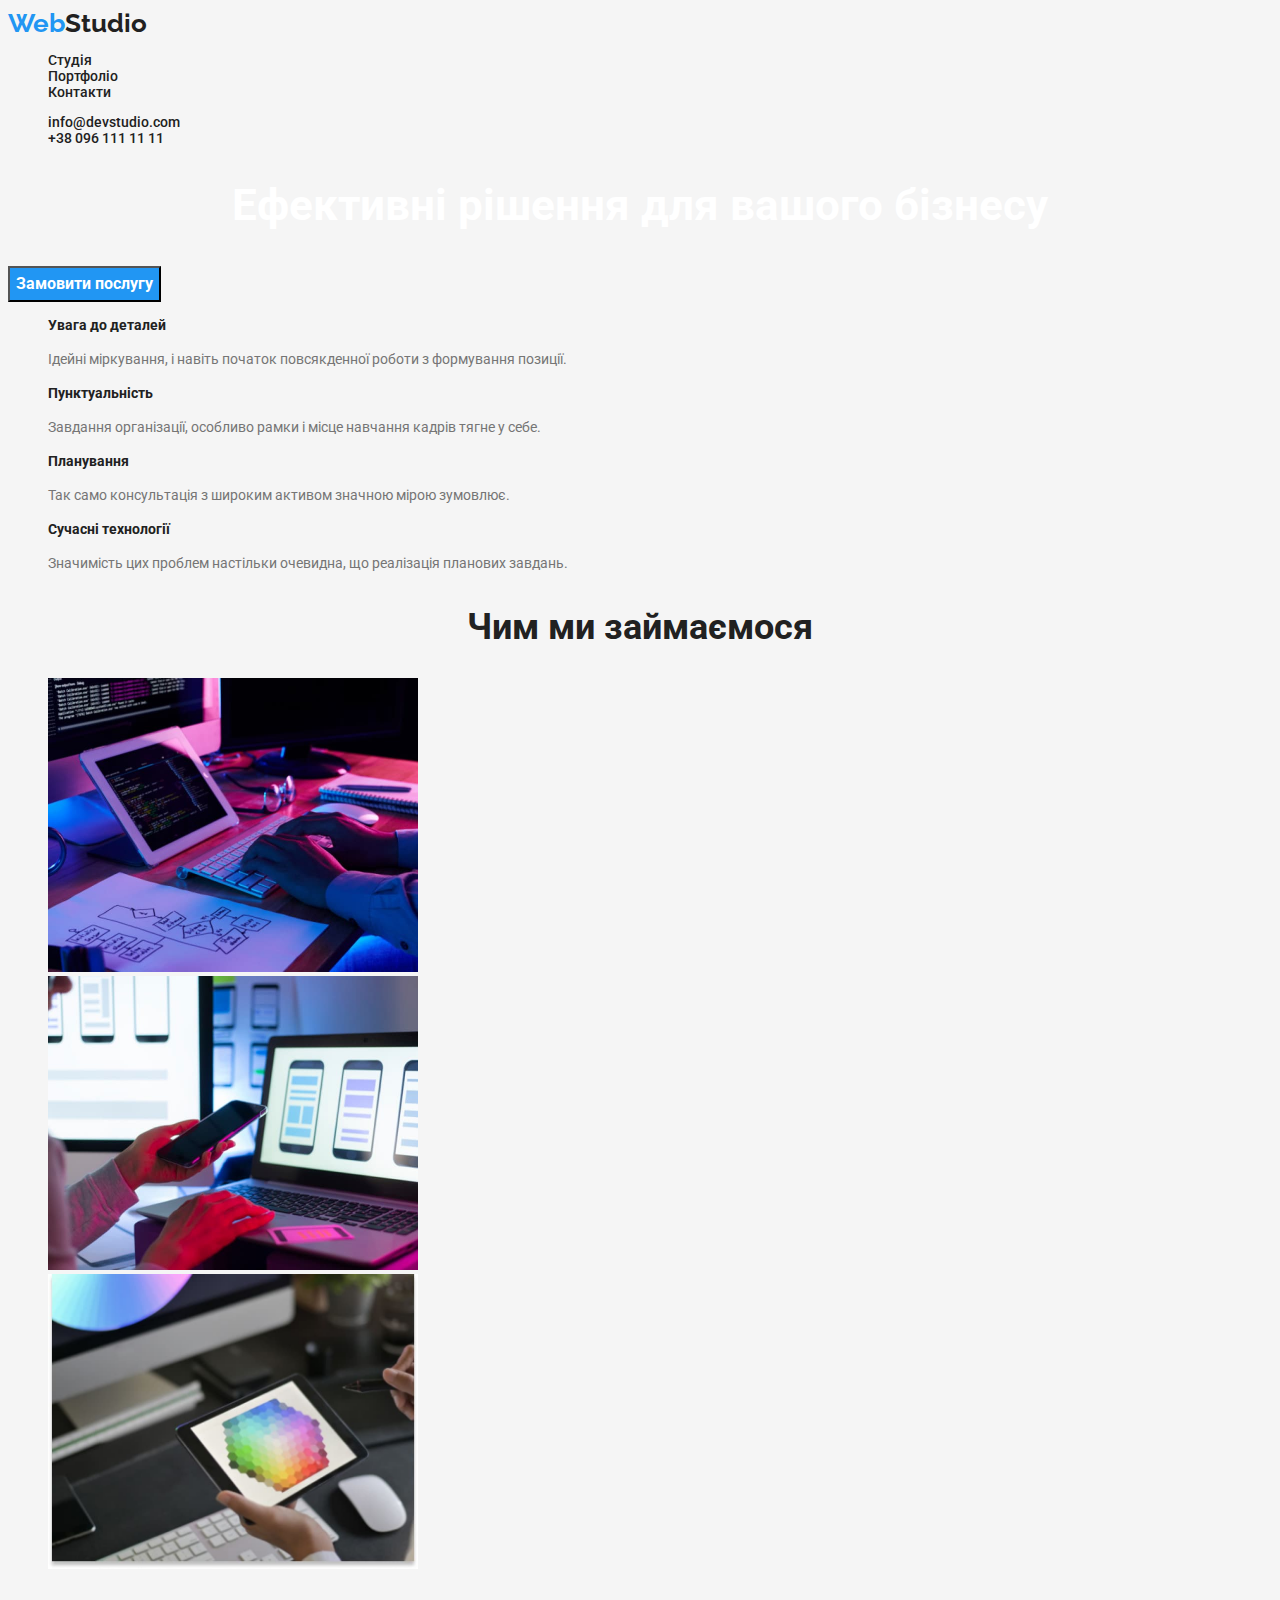
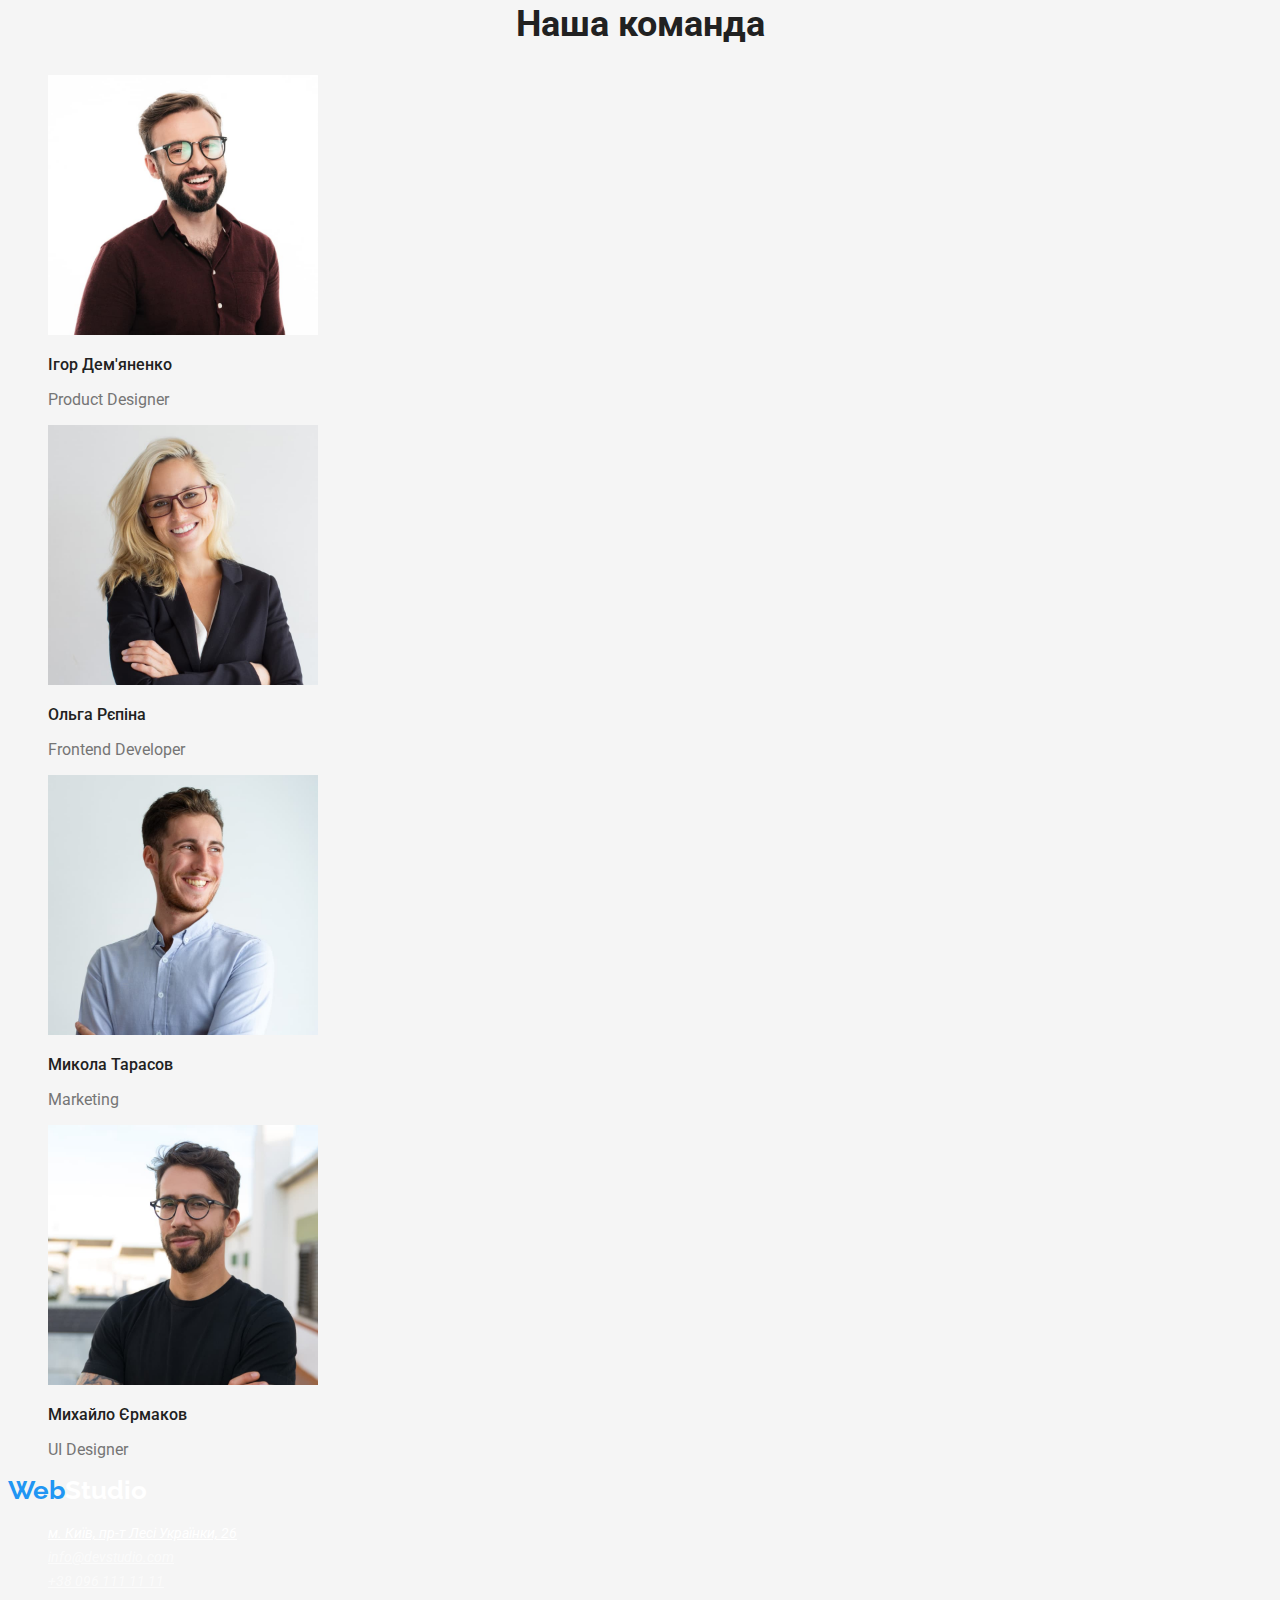
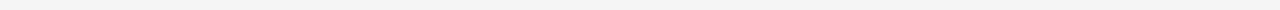
==== index.html @ 49c2ed3a "add portfolio.html" ====
<!DOCTYPE html>
<html lang="uk">
  <head>
    <meta charset="UTF-8" />
    <meta http-equiv="X-UA-Compatible" content="IE=edge" />
    <meta name="viewport" content="width=device-width, initial-scale=1.0" />
    <title>WebStudio</title>
    <link
      href="https://fonts.googleapis.com/css2?family=Raleway:wght@700&family=Roboto:wght@400;500;700;900&display=swap"
      rel="stylesheet"
    />
    <link rel="stylesheet" href="./css/styles.css" />
  </head>
  <body>
    <header class="header">
      <nav class="header-nav">
        <a href="./index.html" class="logo"
          >Web<span class="logo-header">Studio</span></a
        >
        <ul class="nav-list lists">
          <li class="nav-item"><a href="./index.html">Студія</a></li>
          <li class="nav-item"><a href="./portfolio.html">Портфоліо</a></li>
          <li class="nav-item"><a href="">Контакти</a></li>
        </ul>
      </nav>
      <ul class="contact-list lists">
        <li class="contact-item">
          <a href="mailto:info@devstudio.com">info@devstudio.com</a>
        </li>
        <li class="contact-item">
          <a href="tel:+380961111111">+38 096 111 11 11</a>
        </li>
      </ul>
    </header>
    <main>
      <section class="hero">
        <h1 class="hero-title">Ефективні рішення для вашого бізнесу</h1>
        <button type="button" class="hero-btn">Замовити послугу</button>
      </section>
      <section class="features">
        <h2 hidden>Особливості</h2>
        <ul class="feature-list lists">
          <li class="feat-item">
            <h3 class="feat-title">Увага до деталей</h3>
            <p class="feat-desc">
              Ідейні міркування, і навіть початок повсякденної роботи з
              формування позиції.
            </p>
          </li>
          <li class="feat-item">
            <h3 class="feat-title">Пунктуальність</h3>
            <p class="feat-desc">
              Завдання організації, особливо рамки і місце навчання кадрів тягне
              у себе.
            </p>
          </li>
          <li class="feat-item">
            <h3 class="feat-title">Планування</h3>
            <p class="feat-desc">
              Так само консультація з широким активом значною мірою зумовлює.
            </p>
          </li>
          <li class="feat-item">
            <h3 class="feat-title">Сучасні технології</h3>
            <p class="feat-desc">
              Значимість цих проблем настільки очевидна, що реалізація планових
              завдань.
            </p>
          </li>
        </ul>
      </section>
      <section class="about">
        <h2 class="title-about">Чим ми займаємося</h2>
        <ul class="photo-list lists">
          <li>
            <img src="./images/img.jpg" alt="Робочий процес" width="370" />
          </li>
          <li>
            <img src="./images/box2.jpg" alt="Адаптивна верстка" width="370" />
          </li>
          <li>
            <img src="./images/box3.jpg" alt="Схема кольорів" width="370" />
          </li>
        </ul>
      </section>
      <section class="team">
        <h2 class="team-title">Наша команда</h2>
        <ul class="team-list lists">
          <li class="team-worker">
            <img src="./images/man1.jpg" alt="Ігор Дем'яненко" width="270" />
            <h3 class="worker-name">Ігор Дем'яненко</h3>
            <p class="worker-position">Product Designer</p>
          </li>
          <li class="team-worker">
            <img src="./images/man2.jpg" alt="Ольга Рєпіна" width="270" />
            <h3 class="worker-name">Ольга Рєпіна</h3>
            <p class="worker-position">Frontend Developer</p>
          </li>
          <li class="team-worker">
            <img src="./images/man3.jpg" alt="Микола Тарасов" width="270" />
            <h3 class="worker-name">Микола Тарасов</h3>
            <p class="worker-position">Marketing</p>
          </li>
          <li class="team-worker">
            <img src="./images/man4.jpg" alt="Михайло Єрмаков" width="270" />
            <h3 class="worker-name">Михайло Єрмаков</h3>
            <p class="worker-position">UI Designer</p>
          </li>
        </ul>
      </section>
    </main>
    <footer>
      <a href="./index.html" class="logo footer"
        >Web<span class="logo-footer">Studio</span></a
      >
      <address>
        <ul class="address-list lists">
          <li class="address-item map">
            <a
              href="https://www.google.com.ua/maps/place/%D0%B1%D1%83%D0%BB.+%D0%9B%D0%B5%D1%81%D0%B8+%D0%A3%D0%BA%D1%80%D0%B0%D0%B8%D0%BD%D0%BA%D0%B8,+26,+%D0%9A%D0%B8%D0%B5%D0%B2,+02000/@50.4265807,30.5383858,17z/data=!3m1!4b1!4m5!3m4!1s0x40d4cf0e033ecbe9:0x57a4dffefec77da0!8m2!3d50.4265807!4d30.5383858?hl=ru"
              target="_blank"
              rel="noopener noreferrer"
              >м. Київ, пр-т Лесі Українки, 26</a
            >
          </li>
          <li class="address-item">
            <a href="mailto:info@devstudio.com">info@devstudio.com</a>
          </li>
          <li class="address-item">
            <a href="tel:+380961111111">+38 096 111 11 11</a>
          </li>
        </ul>
      </address>
    </footer>
  </body>
</html>
---- css/styles.css ----
:root{
    --accent-color: #2196F3;
    --primary-white-color: #ffffff;
    --primary-text-color: #757575;
    --primary-black-color: #212121;
    --primary-bg-btn-color: #F5F4FA;
}
body{
    background: #F5F5F5;
    font-family: 'Roboto', sans-serif;
    letter-spacing: 3%;
    color:  var(--primary-black-color);
}
/* header */
.header{
font-weight: 500;
font-size: 14px;
line-height: 1.14;
letter-spacing: 2%;
}
.logo{
    font-family: 'Raleway', sans-serif;
    color: var(--accent-color);
    font-weight: 700;
    font-size: 26px;
    line-height: 1.2;
    text-decoration: none;
}
.logo .logo-header{
    color: var(--primary-black-color);
}

.nav-item a, .contact-item a{
    color:  var(--primary-black-color);
    text-decoration: none;
}
.nav-item :hover,
.nav-item :focus,
.contact-item :hover,
.contact-item :focus{
    color: var(--accent-color);
}
.lists{
    list-style: none;
}
/* hero */
.hero-title{
color: var(--primary-white-color);
font-size: 44px;
line-height: 1.36;
text-align: center;
letter-spacing: 6%;
}
.hero-btn{
    font-family: inherit;
    font-size: 16px;
    font-weight: 700;
    line-height: 1.9;
    letter-spacing: 6%;
    color: var(--primary-white-color);
    background: var(--accent-color);
}

/* features */
.feat-title{
    font-weight: 700;
    font-size: 14px;
    line-height: 1.14;
}
.feat-desc{
    font-weight: 400;
    font-size: 14px;
    line-height: 1.71;
    color: var(--primary-text-color);
}

/* about */
.title-about, .team-title{
  font-weight: 700; 
  font-size: 36px; 
  line-height: 1.17;
  text-align: center;
}

/* team */
.worker-name{
    font-size: 16px;
    font-weight: 500;
    line-height: 1.19;
}
.worker-position{
  font-size: 16px;
  font-weight: 400;
  line-height: 1.19;
  color: var(--primary-text-color);
}
/* footer */
.logo .logo-footer{
    color: var(--primary-white-color);
}
.address-list a{
    font-size: 14px;
    font-weight: 400;
    line-height: 1.7;
    color: rgba(255, 255, 255, 0.6);
}
.map a{
    color: var(--primary-white-color);
}


/* Portfolio */
.portfolio-filters button{
    background: var(--primary-bg-btn-color);
    color: var(--primary-black-color);
    font-family: inherit;
    font-size: 16px;
    font-weight: 500;
    line-height: 1.6; 
}
.portfolio-filters button:hover,
.portfolio-filters button:focus{
background: var(--accent-color);
color: var(--primary-white-color);
}
/* all */
.all-card{
font-size: 18px;
font-weight: 700;
line-height: 2;
letter-spacing: 6%;
color: var(--primary-black-color);
}
.card-desc{
font-size: 16px;
font-weight: 400;
line-height: 1.9;
color: var(--primary-text-color);
}
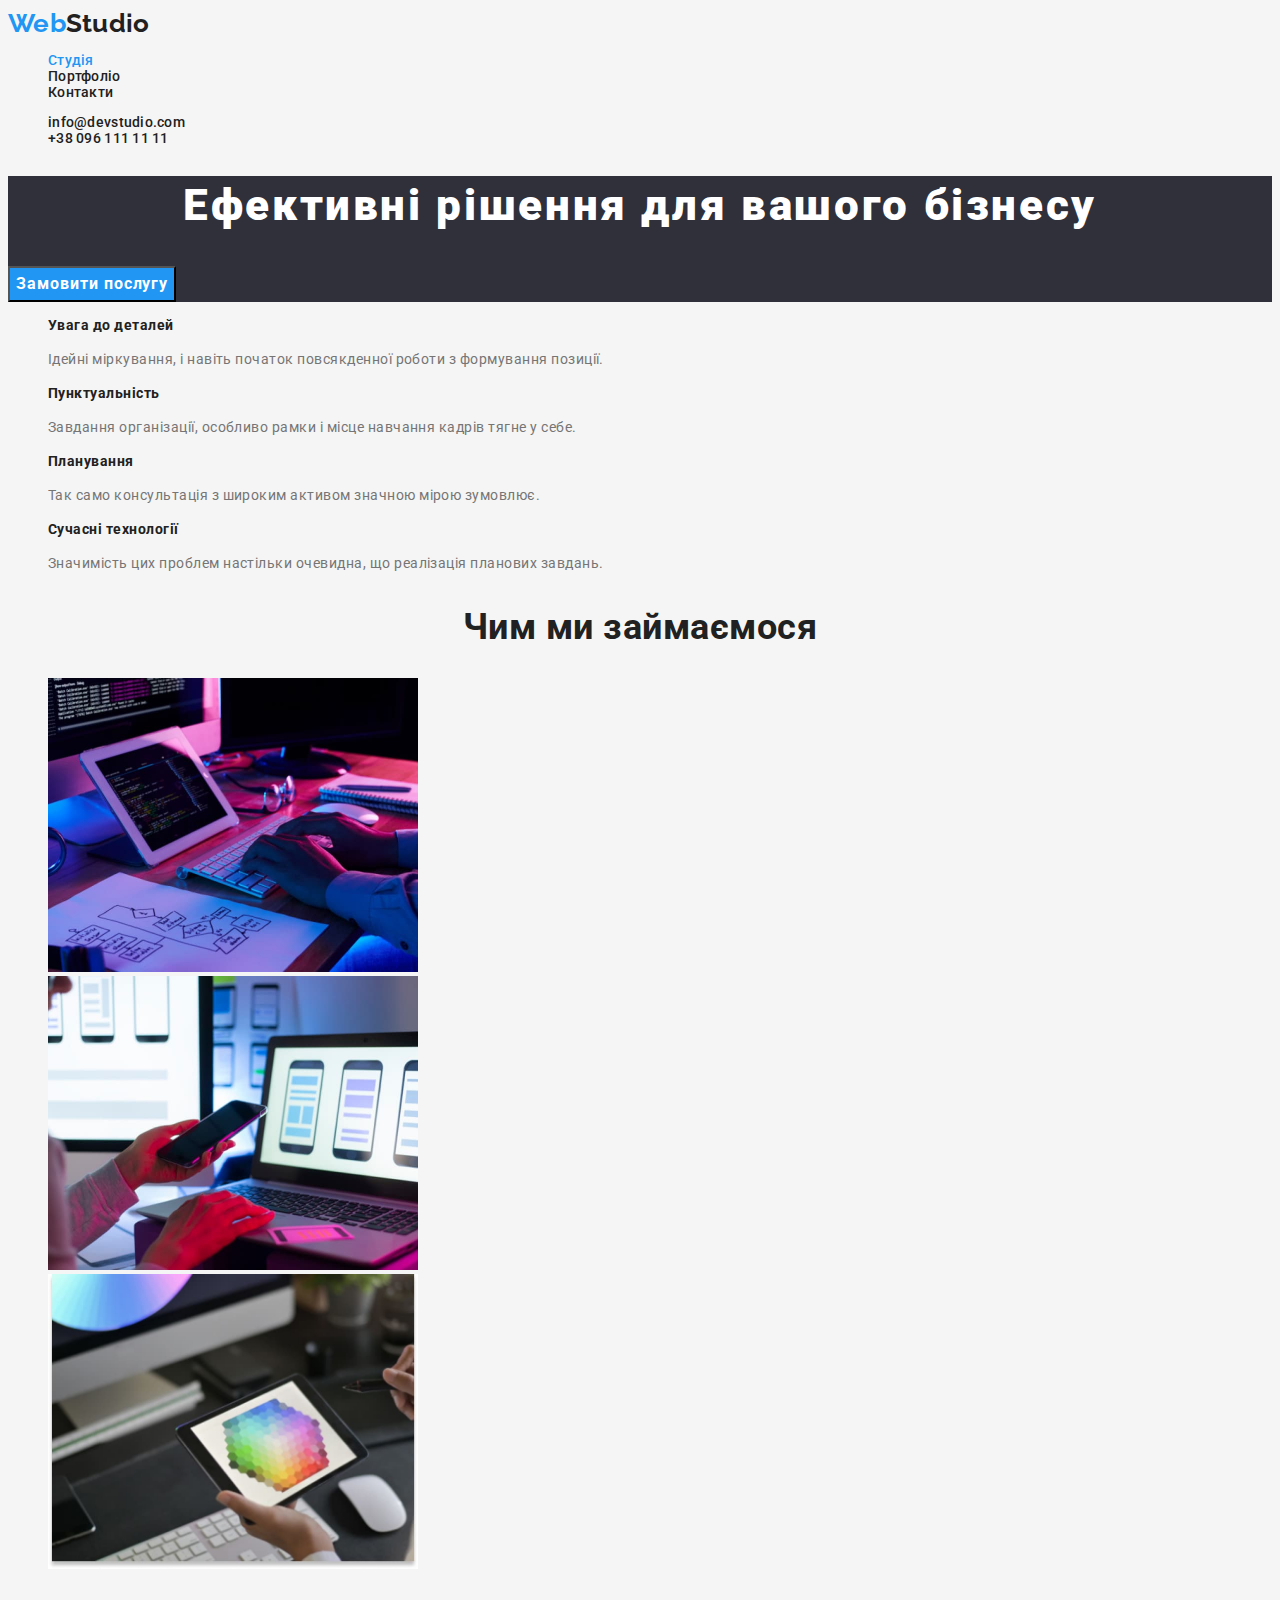
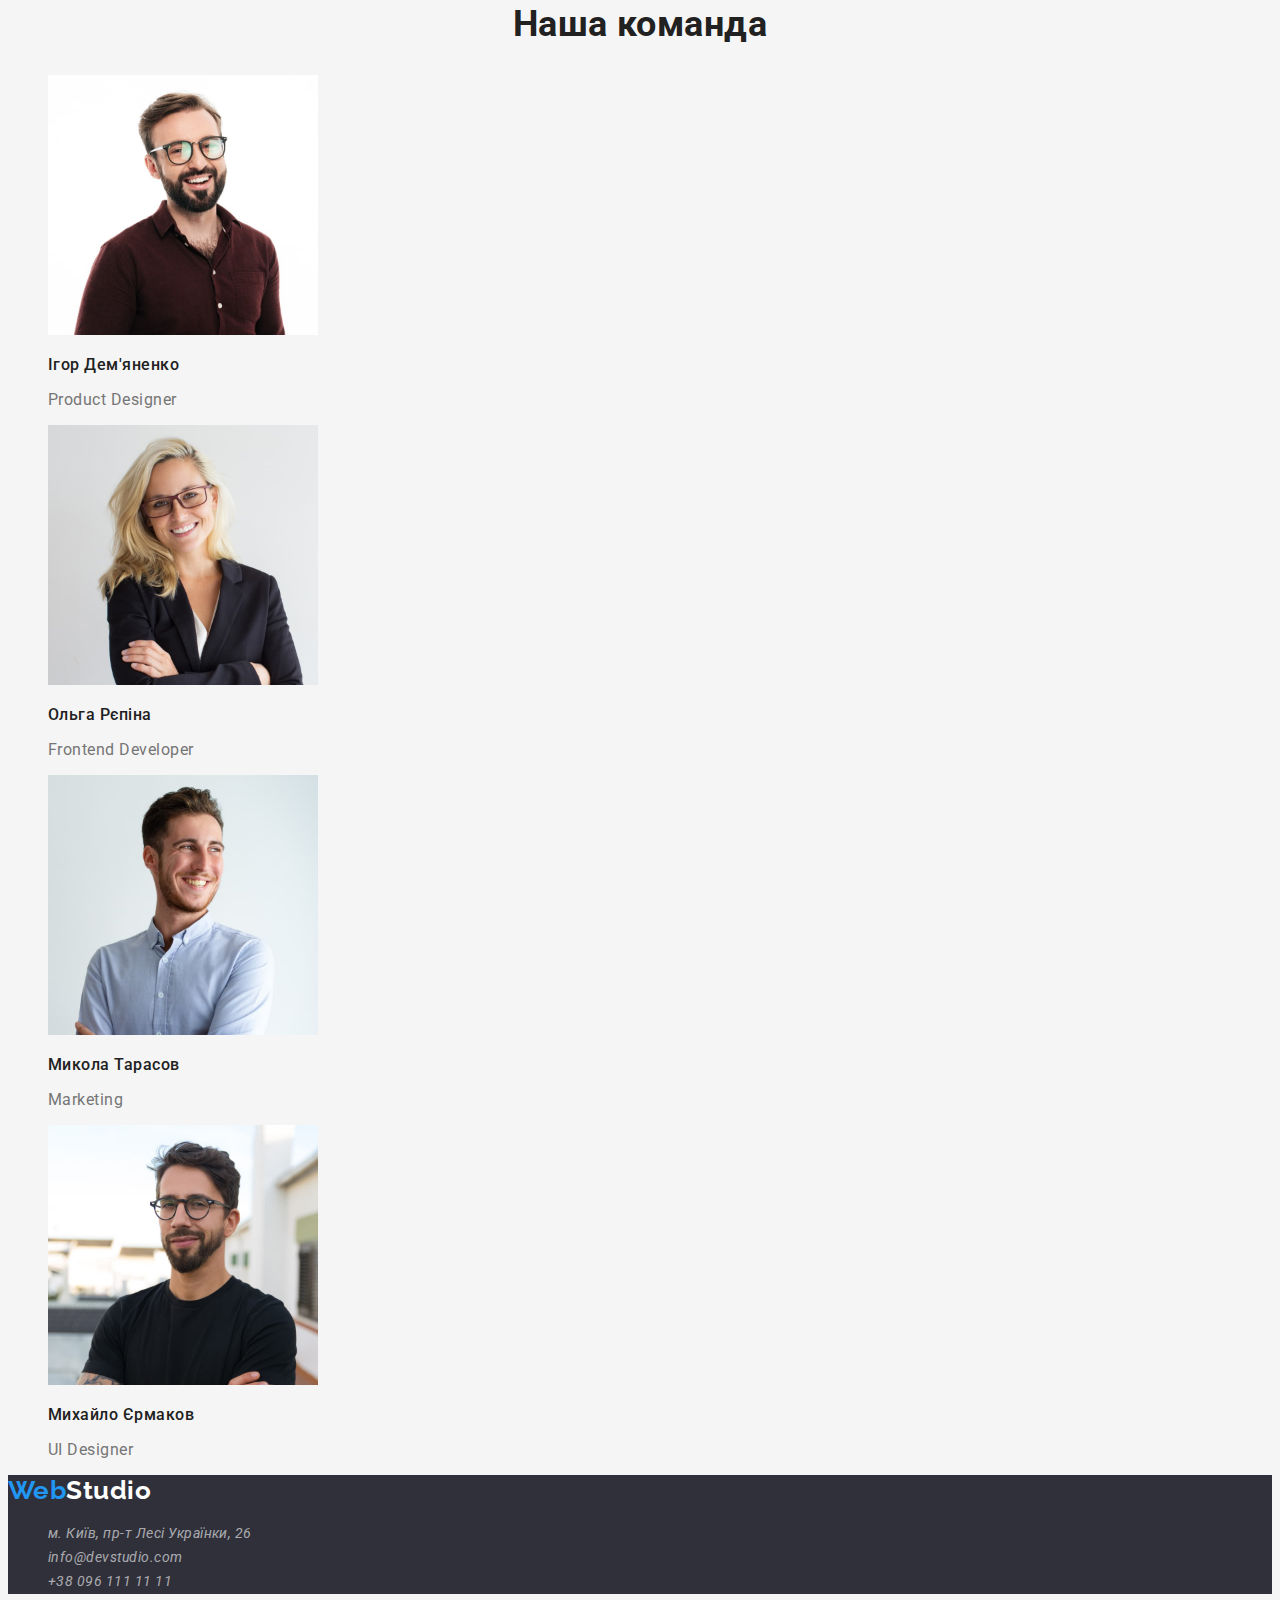
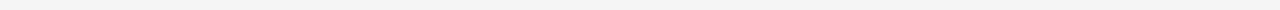
==== commit 92cae2cf: "add css properties" ====
--- a/index.html
+++ b/index.html
@@ -14,21 +14,31 @@
   <body>
     <header class="header">
       <nav class="header-nav">
-        <a href="./index.html" class="logo"
+        <a href="./index.html" class="logo link"
           >Web<span class="logo-header">Studio</span></a
         >
         <ul class="nav-list lists">
-          <li class="nav-item"><a href="./index.html">Студія</a></li>
-          <li class="nav-item"><a href="./portfolio.html">Портфоліо</a></li>
-          <li class="nav-item"><a href="">Контакти</a></li>
+          <li class="nav-item">
+            <a href="./index.html" class="nav-link link current">Студія</a>
+          </li>
+          <li class="nav-item">
+            <a href="./portfolio.html" class="nav-link link">Портфоліо</a>
+          </li>
+          <li class="nav-item">
+            <a href="" class="nav-link link">Контакти</a>
+          </li>
         </ul>
       </nav>
       <ul class="contact-list lists">
         <li class="contact-item">
-          <a href="mailto:info@devstudio.com">info@devstudio.com</a>
+          <a href="mailto:info@devstudio.com" class="contact-link link"
+            >info@devstudio.com</a
+          >
         </li>
         <li class="contact-item">
-          <a href="tel:+380961111111">+38 096 111 11 11</a>
+          <a href="tel:+380961111111" class="contact-link link"
+            >+38 096 111 11 11</a
+          >
         </li>
       </ul>
     </header>
@@ -38,7 +48,7 @@
         <button type="button" class="hero-btn">Замовити послугу</button>
       </section>
       <section class="features">
-        <h2 hidden>Особливості</h2>
+        <h2 class="visually-hidden">Особливості</h2>
         <ul class="feature-list lists">
           <li class="feat-item">
             <h3 class="feat-title">Увага до деталей</h3>
@@ -70,7 +80,7 @@
         </ul>
       </section>
       <section class="about">
-        <h2 class="title-about">Чим ми займаємося</h2>
+        <h2 class="about-title">Чим ми займаємося</h2>
         <ul class="photo-list lists">
           <li>
             <img src="./images/img.jpg" alt="Робочий процес" width="370" />
@@ -109,25 +119,30 @@
         </ul>
       </section>
     </main>
-    <footer>
-      <a href="./index.html" class="logo footer"
+    <footer class="footer">
+      <a href="./index.html" class="logo link"
         >Web<span class="logo-footer">Studio</span></a
       >
       <address>
         <ul class="address-list lists">
-          <li class="address-item map">
+          <li class="address-item">
             <a
               href="https://www.google.com.ua/maps/place/%D0%B1%D1%83%D0%BB.+%D0%9B%D0%B5%D1%81%D0%B8+%D0%A3%D0%BA%D1%80%D0%B0%D0%B8%D0%BD%D0%BA%D0%B8,+26,+%D0%9A%D0%B8%D0%B5%D0%B2,+02000/@50.4265807,30.5383858,17z/data=!3m1!4b1!4m5!3m4!1s0x40d4cf0e033ecbe9:0x57a4dffefec77da0!8m2!3d50.4265807!4d30.5383858?hl=ru"
               target="_blank"
               rel="noopener noreferrer"
+              class="footer-link link"
               >м. Київ, пр-т Лесі Українки, 26</a
             >
           </li>
           <li class="address-item">
-            <a href="mailto:info@devstudio.com">info@devstudio.com</a>
+            <a href="mailto:info@devstudio.com" class="footer-link link"
+              >info@devstudio.com</a
+            >
           </li>
           <li class="address-item">
-            <a href="tel:+380961111111">+38 096 111 11 11</a>
+            <a href="tel:+380961111111" class="footer-link link"
+              >+38 096 111 11 11</a
+            >
           </li>
         </ul>
       </address>
--- a/css/styles.css
+++ b/css/styles.css
@@ -1,139 +1,159 @@
-:root{
-    --accent-color: #2196F3;
-    --primary-white-color: #ffffff;
-    --primary-text-color: #757575;
-    --primary-black-color: #212121;
-    --primary-bg-btn-color: #F5F4FA;
+:root {
+  --primary-white-color: #ffffff;
+  --primary-text-color: #757575;
+  --primary-black-color: #212121;
+  --primary-bg-btn-color: #f5f4fa;
+  --accent-color: #2196f3;
 }
-body{
-    background: #F5F5F5;
-    font-family: 'Roboto', sans-serif;
-    letter-spacing: 3%;
-    color:  var(--primary-black-color);
+body {
+  background: #f5f5f5;
+  font-family: 'Roboto', sans-serif;
+  letter-spacing: 0.03em;
+  color: var(--primary-black-color);
 }
-/* header */
-.header{
-font-weight: 500;
-font-size: 14px;
-line-height: 1.14;
-letter-spacing: 2%;
+.lists {
+  list-style: none;
 }
-.logo{
-    font-family: 'Raleway', sans-serif;
-    color: var(--accent-color);
-    font-weight: 700;
-    font-size: 26px;
-    line-height: 1.2;
-    text-decoration: none;
+.link {
+  text-decoration: none;
 }
-.logo .logo-header{
-    color: var(--primary-black-color);
+.link:focus,
+.link:hover {
+  color: var(--accent-color);
+}
+.header {
+  font-weight: 500;
+  font-size: 14px;
+  line-height: 1.14;
+  letter-spacing: 0.02em;
+}
+.logo {
+  font-family: 'Raleway', sans-serif;
+  color: var(--accent-color);
+  font-weight: 700;
+  font-size: 26px;
+  line-height: 1.2;
 }
 
-.nav-item a, .contact-item a{
-    color:  var(--primary-black-color);
-    text-decoration: none;
+.nav-link,
+.contact-link,
+.logo-header {
+  color: var(--primary-black-color);
 }
-.nav-item :hover,
-.nav-item :focus,
-.contact-item :hover,
-.contact-item :focus{
-    color: var(--accent-color);
+.current {
+  color: var(--accent-color);
 }
-.lists{
-    list-style: none;
+
+/* hero */
+.hero {
+  background: #2f303a;
 }
-/* hero */
-.hero-title{
-color: var(--primary-white-color);
-font-size: 44px;
-line-height: 1.36;
-text-align: center;
-letter-spacing: 6%;
+.hero-title {
+  color: var(--primary-white-color);
+  font-weight: 900;
+  font-size: 44px;
+  line-height: 1.36;
+  text-align: center;
+  letter-spacing: 0.06em;
 }
-.hero-btn{
-    font-family: inherit;
-    font-size: 16px;
-    font-weight: 700;
-    line-height: 1.9;
-    letter-spacing: 6%;
-    color: var(--primary-white-color);
-    background: var(--accent-color);
+.hero-btn {
+  font-family: inherit;
+  font-size: 16px;
+  font-weight: 700;
+  line-height: 1.9;
+  letter-spacing: 0.06em;
+  color: var(--primary-white-color);
+  background: var(--accent-color);
+  cursor: pointer;
+}
+.hero-btn:hover,
+.hero-btn:hover {
+  background: #188ce8;
+}
+.visually-hidden {
+  position: absolute;
+  white-space: nowrap;
+  width: 1px;
+  height: 1px;
+  overflow: hidden;
+  border: 0;
+  padding: 0;
+  clip: rect(0 0 0 0);
+  clip-path: inset(50%);
+  margin: -1px;
 }
 
 /* features */
-.feat-title{
-    font-weight: 700;
-    font-size: 14px;
-    line-height: 1.14;
+.feat-title {
+  font-size: 14px;
+  line-height: 1.14;
 }
-.feat-desc{
-    font-weight: 400;
-    font-size: 14px;
-    line-height: 1.71;
-    color: var(--primary-text-color);
+.feat-desc {
+  font-size: 14px;
+  line-height: 1.71;
+  color: var(--primary-text-color);
 }
 
 /* about */
-.title-about, .team-title{
-  font-weight: 700; 
-  font-size: 36px; 
+.about-title,
+.team-title {
+  font-size: 36px;
   line-height: 1.17;
   text-align: center;
 }
 
 /* team */
-.worker-name{
-    font-size: 16px;
-    font-weight: 500;
-    line-height: 1.19;
+.worker-name {
+  font-size: 16px;
+  font-weight: 500;
+  line-height: 1.19;
 }
-.worker-position{
+.worker-position {
   font-size: 16px;
-  font-weight: 400;
   line-height: 1.19;
   color: var(--primary-text-color);
 }
 /* footer */
-.logo .logo-footer{
-    color: var(--primary-white-color);
+.footer {
+  background-color: #2f303a;
 }
-.address-list a{
-    font-size: 14px;
-    font-weight: 400;
-    line-height: 1.7;
-    color: rgba(255, 255, 255, 0.6);
+.logo .logo-footer {
+  color: var(--primary-white-color);
 }
-.map a{
-    color: var(--primary-white-color);
+.footer-link {
+  font-size: 14px;
+  font-weight: 400;
+  line-height: 1.7;
+  color: rgba(255, 255, 255, 0.6);
+}
+.footer-link:hover,
+.footer-link:focus {
+  color: var(--primary-white-color);
 }
 
-
 /* Portfolio */
-.portfolio-filters button{
-    background: var(--primary-bg-btn-color);
-    color: var(--primary-black-color);
-    font-family: inherit;
-    font-size: 16px;
-    font-weight: 500;
-    line-height: 1.6; 
+.filter-btn {
+  background: var(--primary-bg-btn-color);
+  color: var(--primary-black-color);
+  font-family: inherit;
+  font-size: 16px;
+  font-weight: 500;
+  line-height: 1.6;
+  cursor: pointer;
 }
-.portfolio-filters button:hover,
-.portfolio-filters button:focus{
-background: var(--accent-color);
-color: var(--primary-white-color);
+.filter-btn:hover,
+.filter-btn:focus {
+  background: var(--accent-color);
+  color: var(--primary-white-color);
 }
 /* all */
-.all-card{
-font-size: 18px;
-font-weight: 700;
-line-height: 2;
-letter-spacing: 6%;
-color: var(--primary-black-color);
+.all-title {
+  font-size: 18px;
+  line-height: 2;
+  letter-spacing: 0.06em;
 }
-.card-desc{
-font-size: 16px;
-font-weight: 400;
-line-height: 1.9;
-color: var(--primary-text-color);
-}+.card-desc {
+  font-size: 16px;
+  line-height: 1.9;
+  color: var(--primary-text-color);
+}
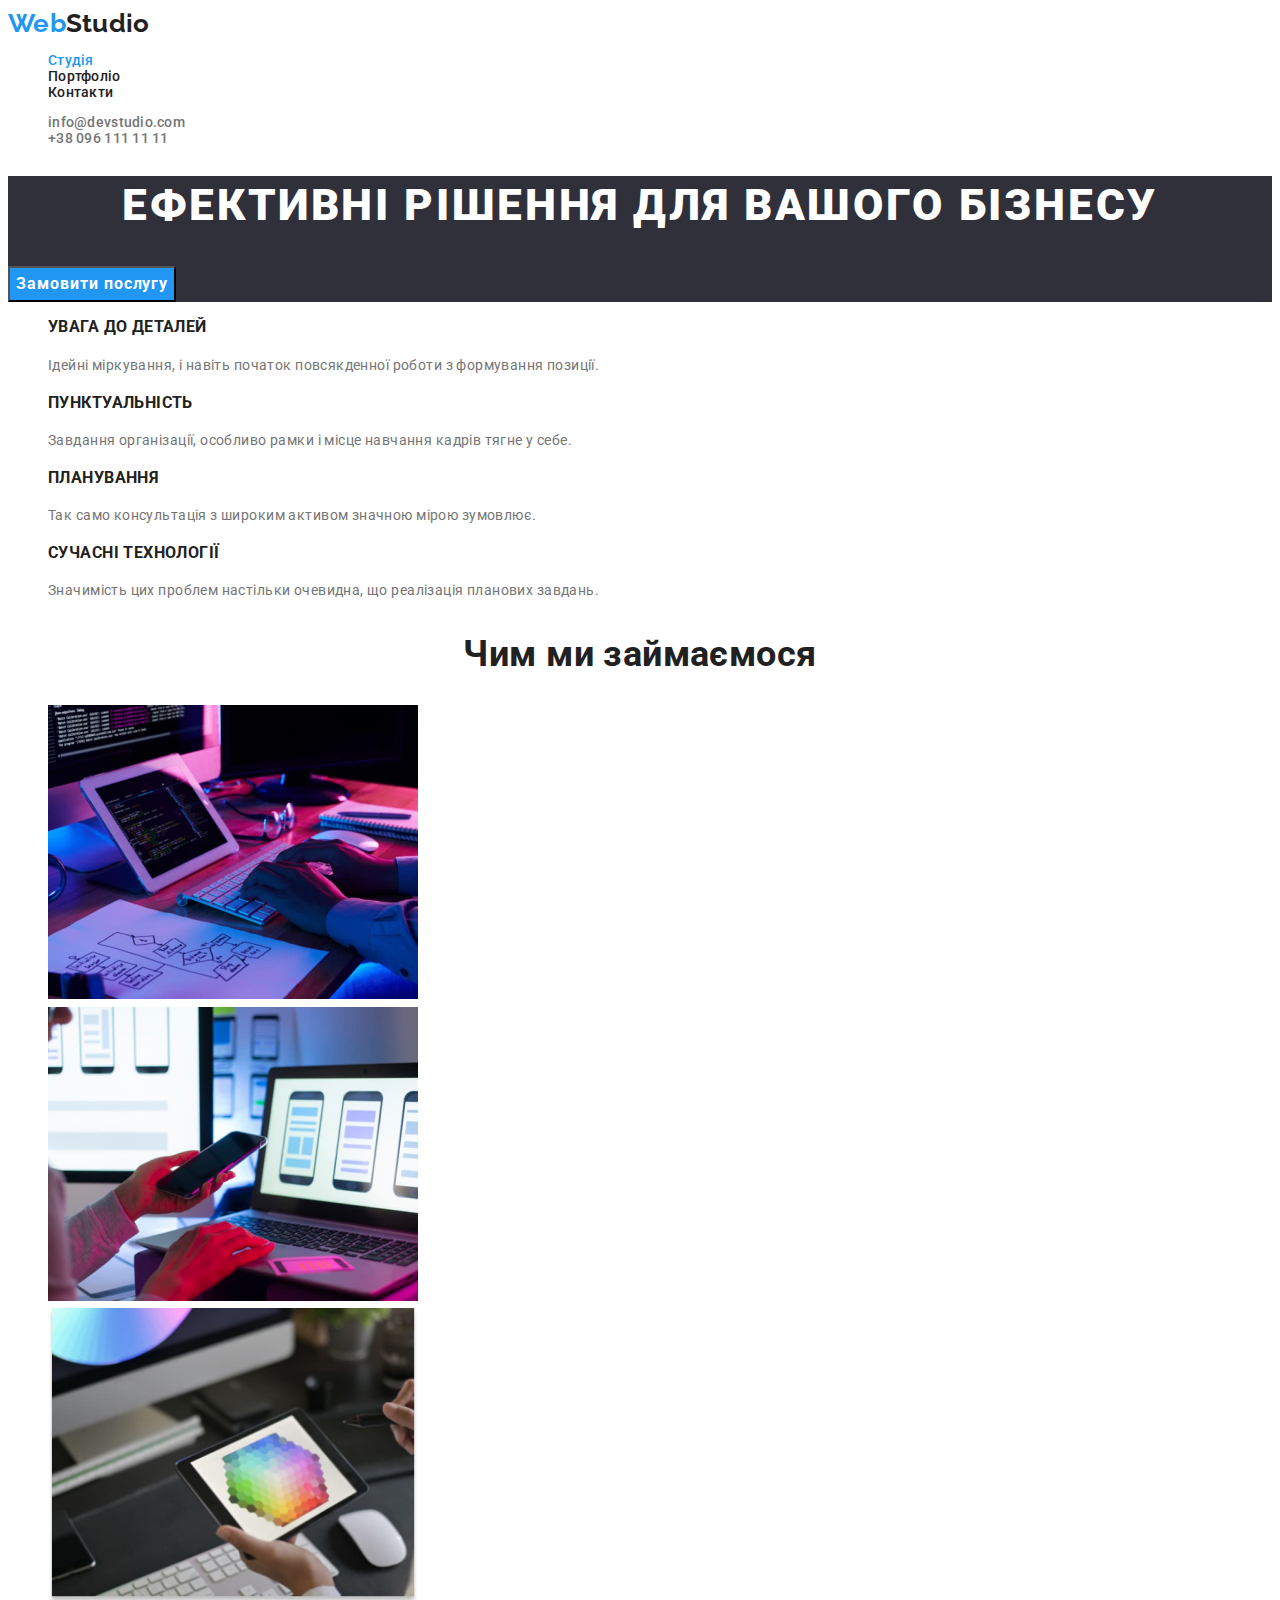
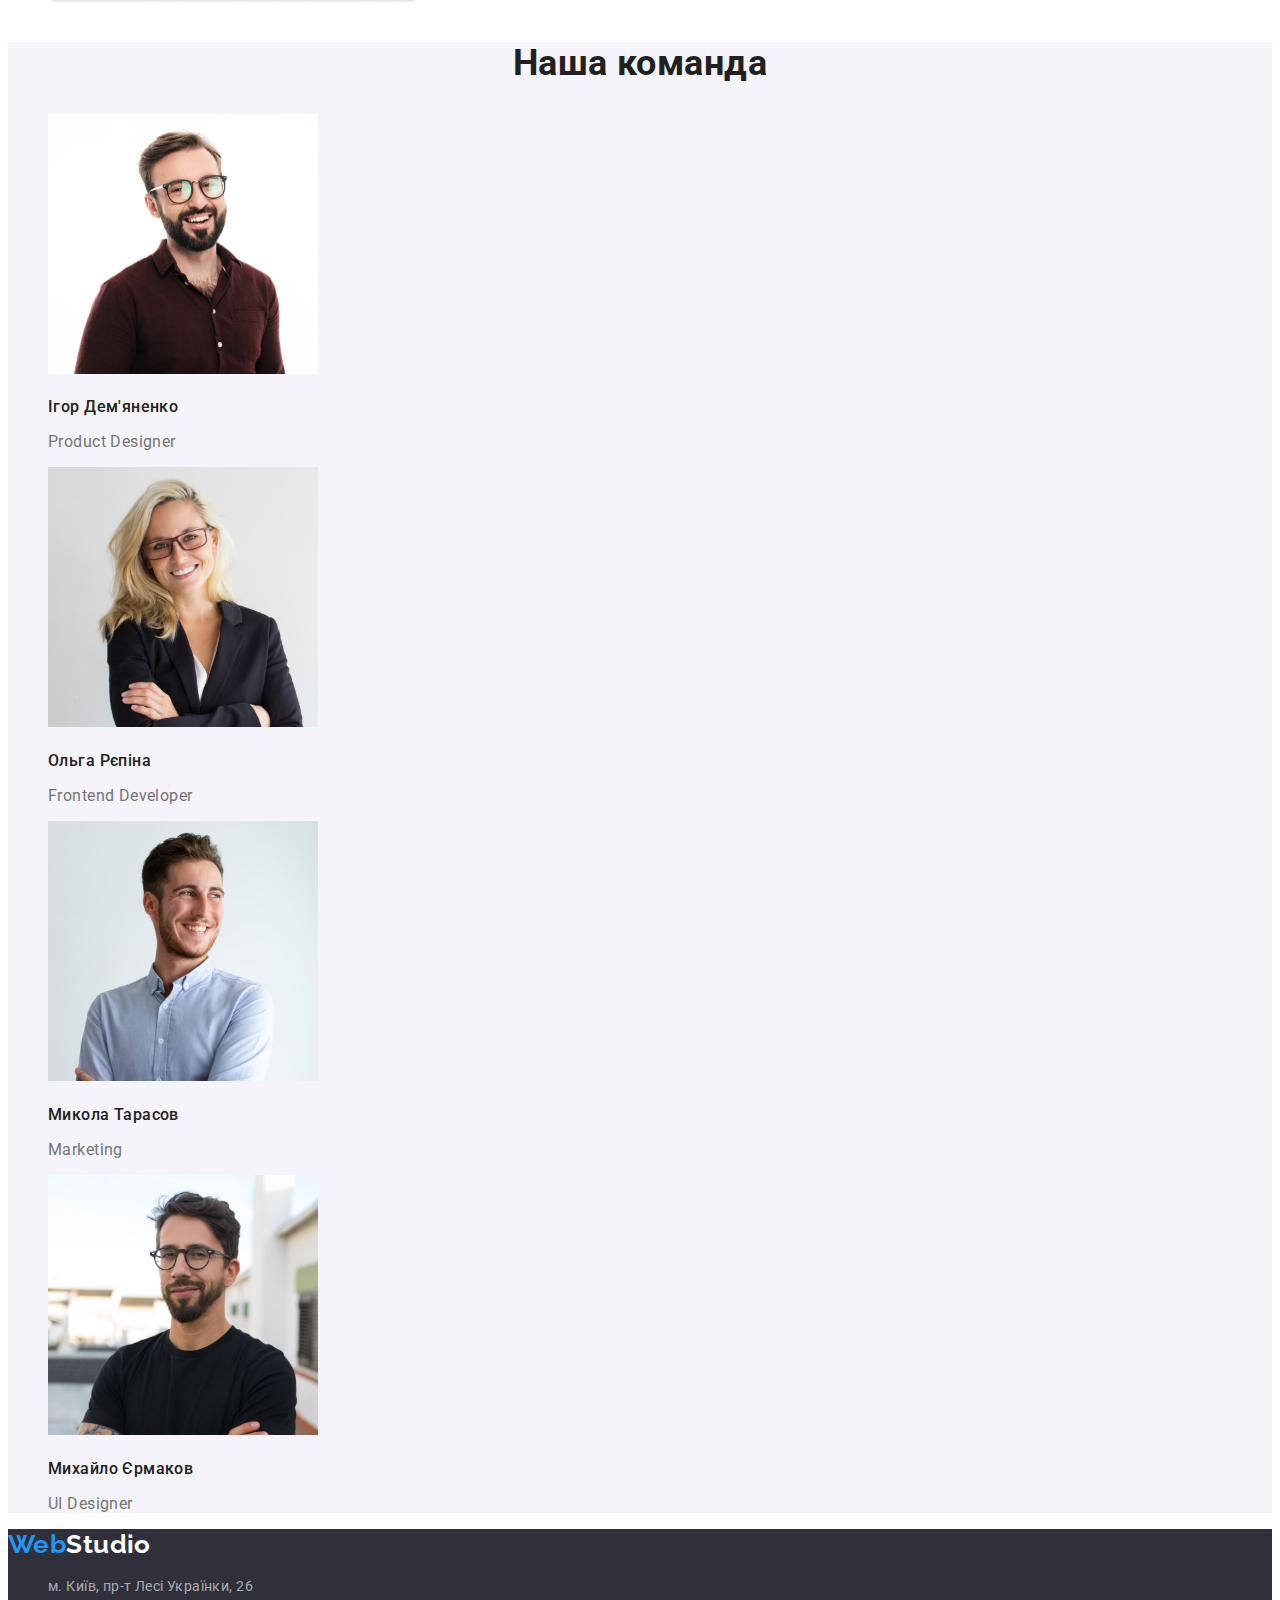
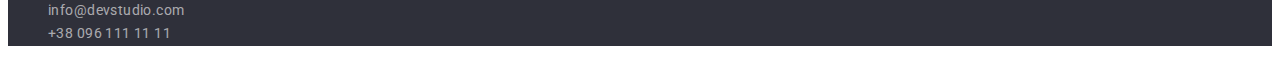
==== commit b43429f5: "додані змінні, картки огорнуті в а" ====
--- a/index.html
+++ b/index.html
@@ -123,7 +123,7 @@
       <a href="./index.html" class="logo link"
         >Web<span class="logo-footer">Studio</span></a
       >
-      <address>
+      <address class="address">
         <ul class="address-list lists">
           <li class="address-item">
             <a
--- a/css/styles.css
+++ b/css/styles.css
@@ -1,14 +1,21 @@
 :root {
-  --primary-white-color: #ffffff;
+  --primary-color-bg: #ffffff;
   --primary-text-color: #757575;
   --primary-black-color: #212121;
-  --primary-bg-btn-color: #f5f4fa;
+  --primary-white-color: #ffffff;
+  --secondary-dark-bg-color: #2f303a;
+  --secondary-light-bg-color: #f5f4fa;
+  --color-active-btn: #188ce8;
+  --footer-link-color: rgba(255, 255, 255, 0.6);
   --accent-color: #2196f3;
 }
 body {
-  background: #f5f5f5;
+  background: var(--primary-color-bg);
   font-family: 'Roboto', sans-serif;
   letter-spacing: 0.03em;
+  font-weight: 400;
+  line-height: 1.7;
+  font-size: 14px;
   color: var(--primary-black-color);
 }
 .lists {
@@ -36,9 +43,11 @@
 }
 
 .nav-link,
-.contact-link,
 .logo-header {
   color: var(--primary-black-color);
+}
+.contact-link {
+  color: var(--primary-text-color);
 }
 .current {
   color: var(--accent-color);
@@ -46,7 +55,7 @@
 
 /* hero */
 .hero {
-  background: #2f303a;
+  background: var(--secondary-dark-bg-color);
 }
 .hero-title {
   color: var(--primary-white-color);
@@ -55,6 +64,7 @@
   line-height: 1.36;
   text-align: center;
   letter-spacing: 0.06em;
+  text-transform: uppercase;
 }
 .hero-btn {
   font-family: inherit;
@@ -67,8 +77,8 @@
   cursor: pointer;
 }
 .hero-btn:hover,
-.hero-btn:hover {
-  background: #188ce8;
+.hero-btn:focus {
+  background: var(--color-active-btn);
 }
 .visually-hidden {
   position: absolute;
@@ -85,12 +95,10 @@
 
 /* features */
 .feat-title {
-  font-size: 14px;
   line-height: 1.14;
+  text-transform: uppercase;
 }
 .feat-desc {
-  font-size: 14px;
-  line-height: 1.71;
   color: var(--primary-text-color);
 }
 
@@ -103,6 +111,9 @@
 }
 
 /* team */
+.team {
+  background: var(--secondary-light-bg-color);
+}
 .worker-name {
   font-size: 16px;
   font-weight: 500;
@@ -115,16 +126,19 @@
 }
 /* footer */
 .footer {
-  background-color: #2f303a;
+  background-color: var(--secondary-dark-bg-color);
 }
 .logo .logo-footer {
   color: var(--primary-white-color);
+}
+.address {
+  font-style: normal;
 }
 .footer-link {
   font-size: 14px;
   font-weight: 400;
   line-height: 1.7;
-  color: rgba(255, 255, 255, 0.6);
+  color: var(--footer-link-color);
 }
 .footer-link:hover,
 .footer-link:focus {
@@ -133,7 +147,7 @@
 
 /* Portfolio */
 .filter-btn {
-  background: var(--primary-bg-btn-color);
+  background: var(--secondary-light-bg-color);
   color: var(--primary-black-color);
   font-family: inherit;
   font-size: 16px;
@@ -146,8 +160,8 @@
   background: var(--accent-color);
   color: var(--primary-white-color);
 }
-/* all */
 .all-title {
+  color: var(--primary-black-color);
   font-size: 18px;
   line-height: 2;
   letter-spacing: 0.06em;
